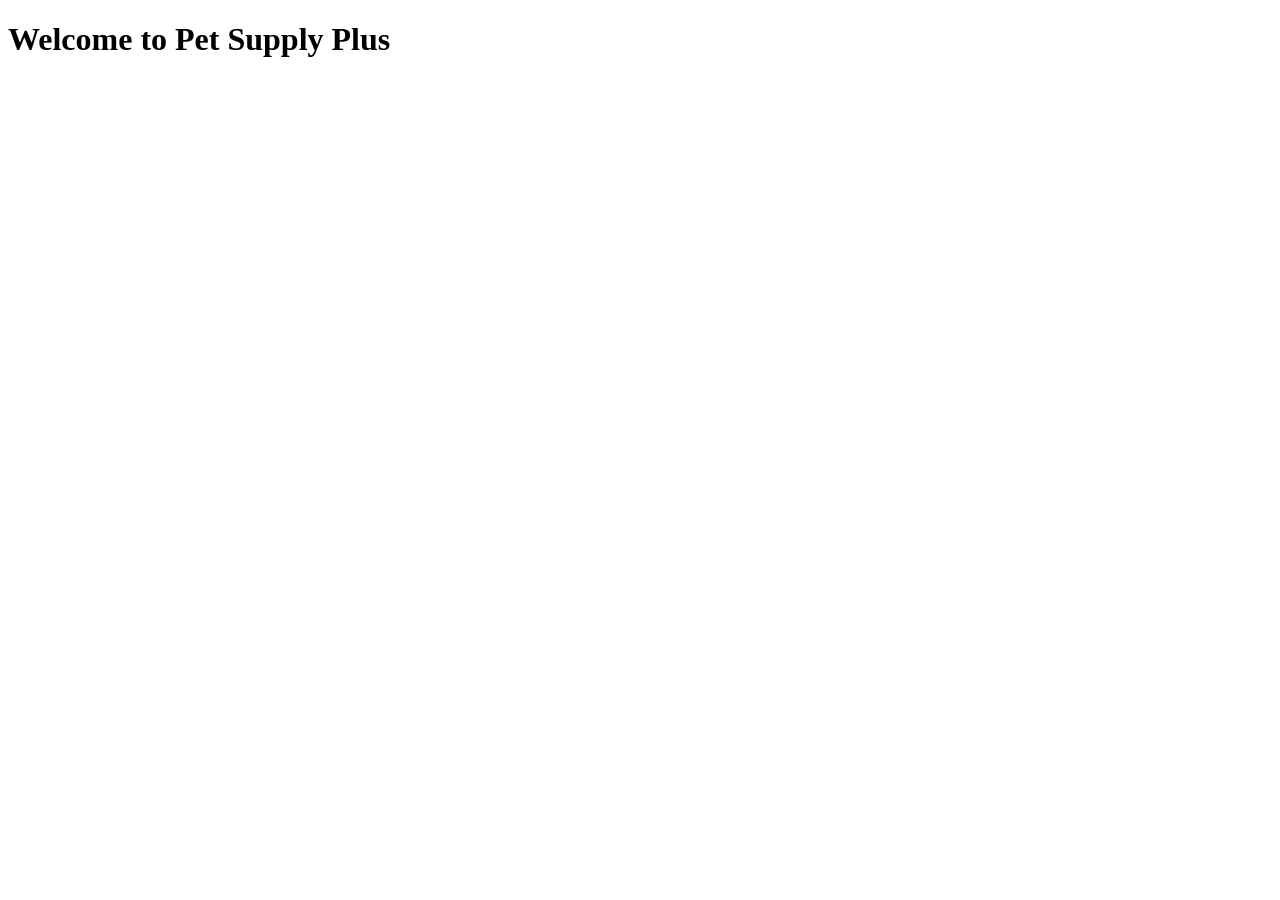
==== index.html @ 04b3ab1e "Add initial HTML files for Pet Supply Plus e-commerce site" ====
<!DOCTYPE html>
<html lang="en">
<head>
    <meta charset="UTF-8">
    <meta name="viewport" content="width=device-width, initial-scale=1.0">
    <title>Pet Supply Plus - Home</title>
    <link rel="stylesheet" href="css/style.css">
</head>
<body>
    <h1>Welcome to Pet Supply Plus</h1>
    <!-- Content Goes Here -->
    <script src="js/main.js"></script>
</body>
</html>
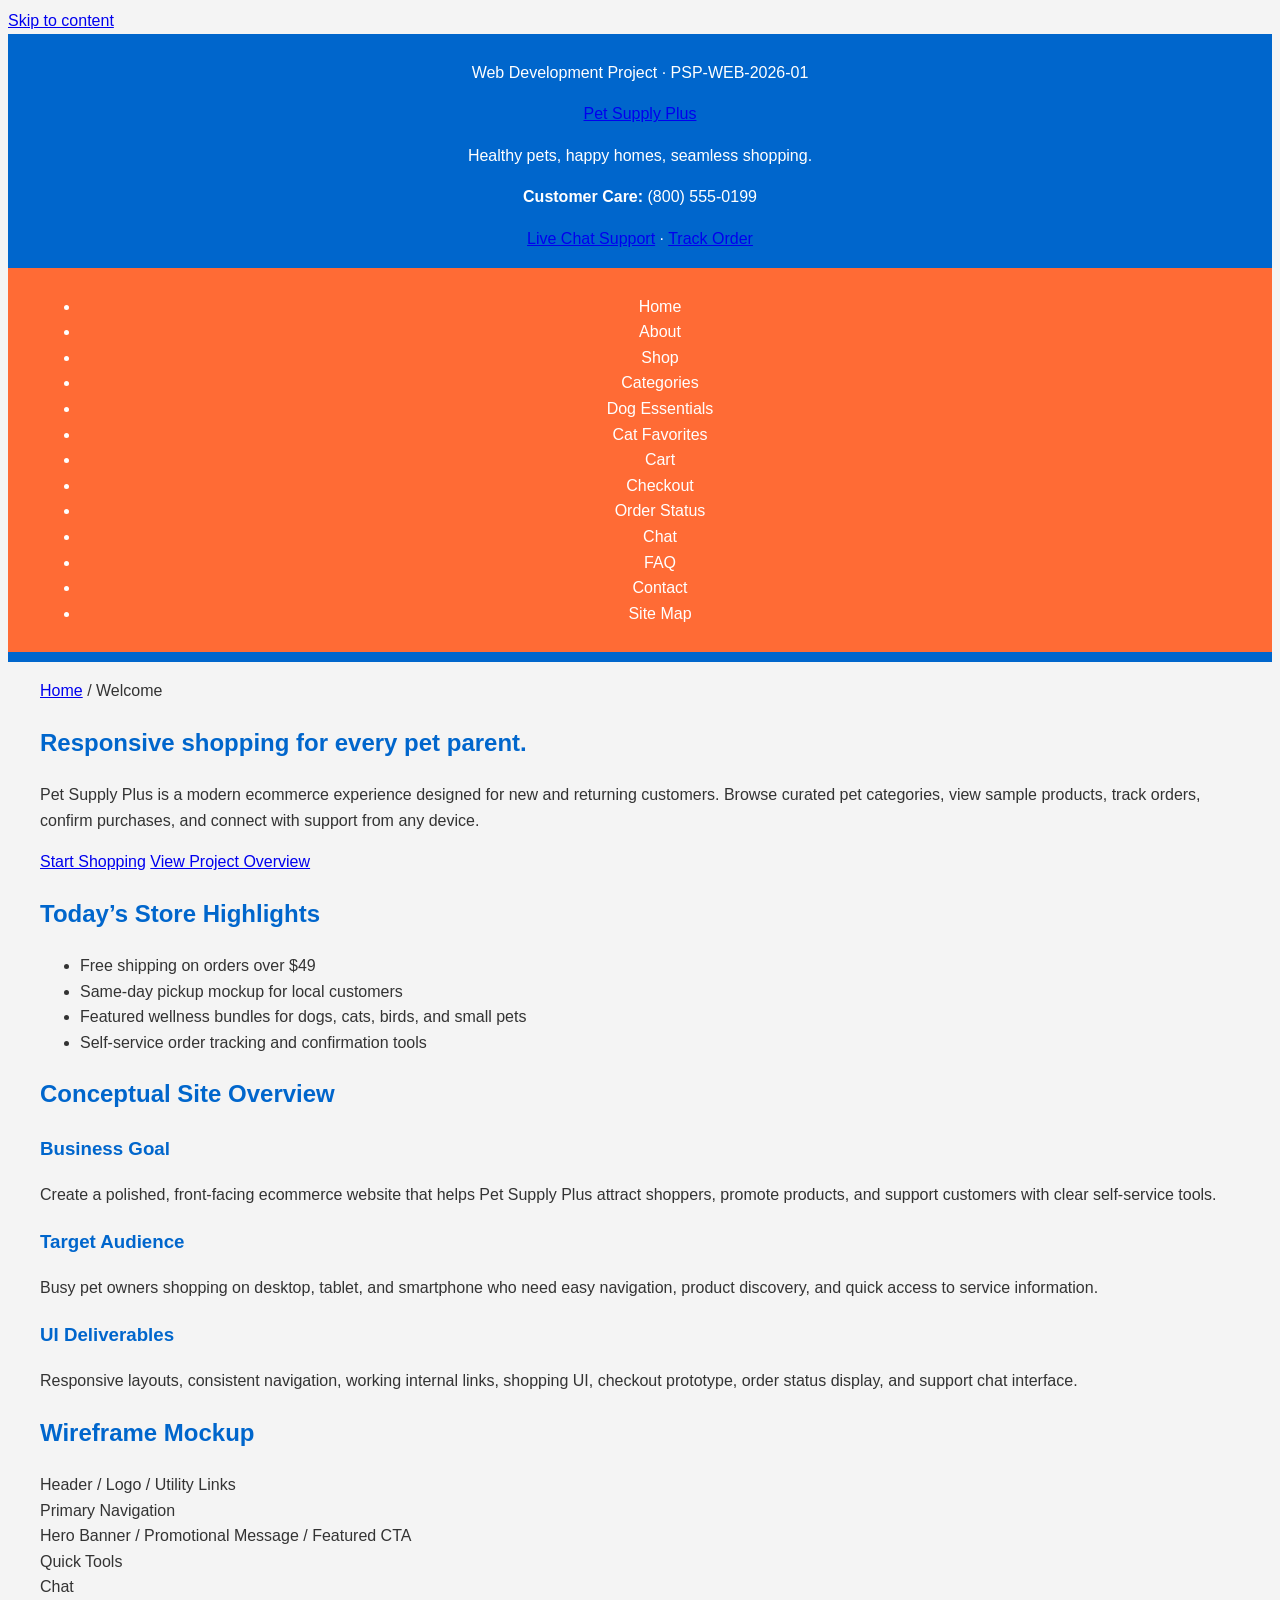
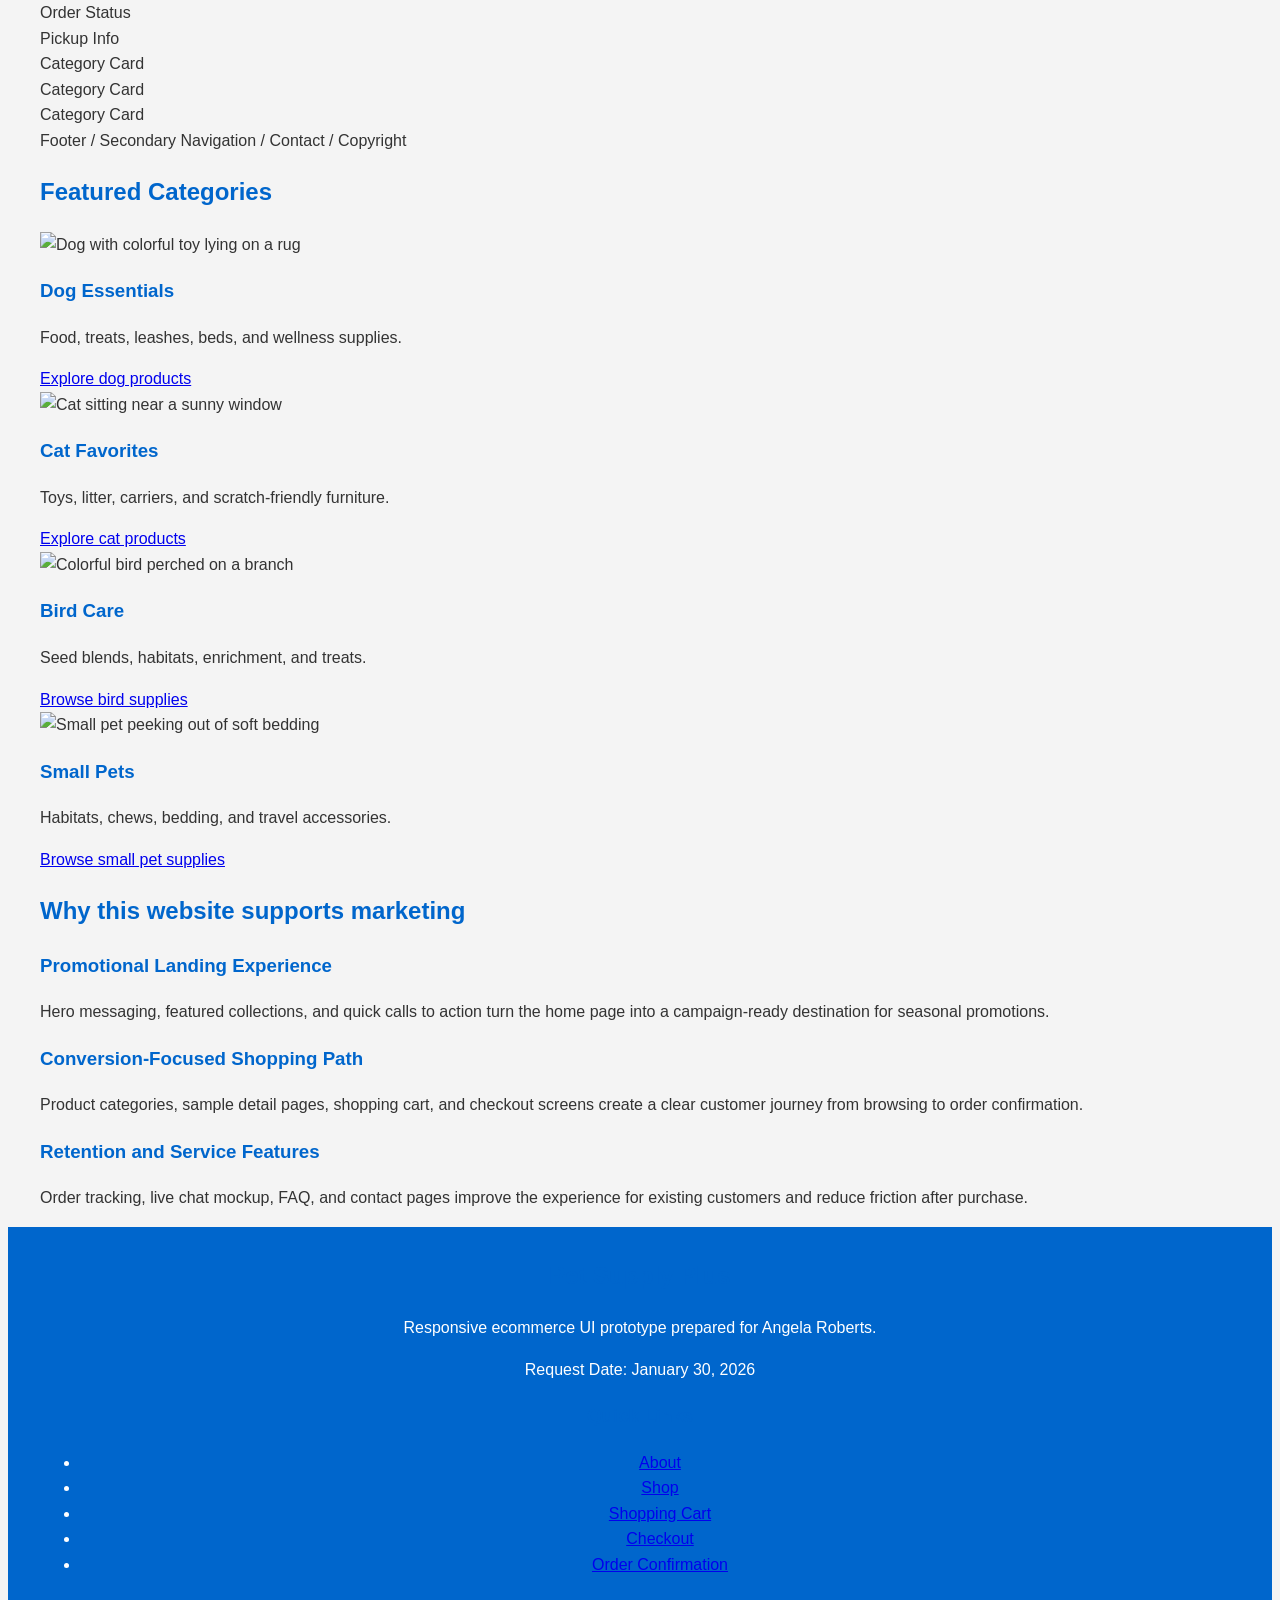
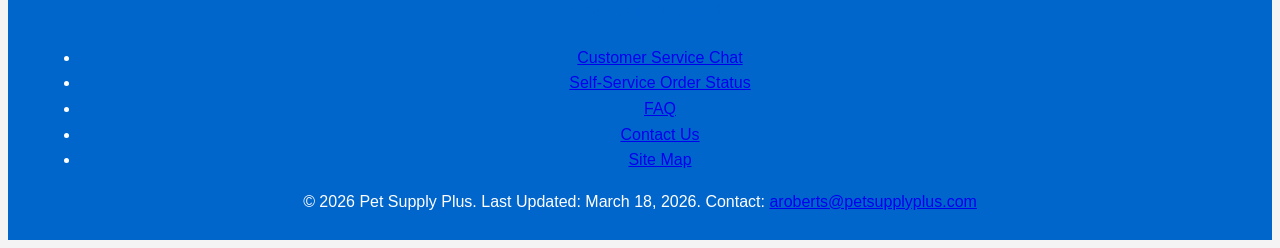
==== commit b8e1e20f: "Create a complete responsive ecommerce prototype website for Pet Supply Plus" ====
--- a/index.html
+++ b/index.html
@@ -1,14 +1,195 @@
 <!DOCTYPE html>
 <html lang="en">
 <head>
-    <meta charset="UTF-8">
-    <meta name="viewport" content="width=device-width, initial-scale=1.0">
-    <title>Pet Supply Plus - Home</title>
-    <link rel="stylesheet" href="css/style.css">
+  <meta charset="UTF-8">
+  <meta name="viewport" content="width=device-width, initial-scale=1.0">
+  <meta name="description" content="Pet Supply Plus responsive ecommerce homepage with featured categories, promotions, and customer-focused shopping tools.">
+  <title>Pet Supply Plus | Home</title>
+  <link rel="stylesheet" href="styles.css">
 </head>
 <body>
-    <h1>Welcome to Pet Supply Plus</h1>
-    <!-- Content Goes Here -->
-    <script src="js/main.js"></script>
+  <a class="skip-link" href="#main-content">Skip to content</a>
+  <header class="site-header">
+    <div class="container header-inner">
+      <div>
+        <p class="eyebrow">Web Development Project · PSP-WEB-2026-01</p>
+        <a class="logo" href="index.html">Pet Supply Plus</a>
+        <p class="tagline">Healthy pets, happy homes, seamless shopping.</p>
+      </div>
+      <div class="header-support">
+        <p><strong>Customer Care:</strong> (800) 555-0199</p>
+        <p><a href="chat.html">Live Chat Support</a> · <a href="order-status.html">Track Order</a></p>
+      </div>
+    </div>
+    <nav class="main-nav" aria-label="Primary Navigation">
+      <div class="container">
+        <ul>
+          <li><a href="index.html" aria-current="page">Home</a></li>
+          <li><a href="about.html">About</a></li>
+          <li><a href="shop.html">Shop</a></li>
+          <li><a href="categories.html">Categories</a></li>
+          <li><a href="product-dogs.html">Dog Essentials</a></li>
+          <li><a href="product-cats.html">Cat Favorites</a></li>
+          <li><a href="cart.html">Cart</a></li>
+          <li><a href="checkout.html">Checkout</a></li>
+          <li><a href="order-status.html">Order Status</a></li>
+          <li><a href="chat.html">Chat</a></li>
+          <li><a href="faq.html">FAQ</a></li>
+          <li><a href="contact.html">Contact</a></li>
+          <li><a href="sitemap.html">Site Map</a></li>
+        </ul>
+      </div>
+    </nav>
+  </header>
+
+  <main id="main-content">
+    <section class="hero">
+      <div class="container hero-grid">
+        <div>
+          <p class="breadcrumb"><a href="index.html">Home</a> / Welcome</p>
+          <h1>Responsive shopping for every pet parent.</h1>
+          <p>Pet Supply Plus is a modern ecommerce experience designed for new and returning customers. Browse curated pet categories, view sample products, track orders, confirm purchases, and connect with support from any device.</p>
+          <div class="button-group">
+            <a class="button" href="shop.html">Start Shopping</a>
+            <a class="button button-secondary" href="about.html">View Project Overview</a>
+          </div>
+        </div>
+        <aside class="card">
+          <h2>Today’s Store Highlights</h2>
+          <ul class="feature-list">
+            <li>Free shipping on orders over $49</li>
+            <li>Same-day pickup mockup for local customers</li>
+            <li>Featured wellness bundles for dogs, cats, birds, and small pets</li>
+            <li>Self-service order tracking and confirmation tools</li>
+          </ul>
+        </aside>
+      </div>
+    </section>
+
+    <section class="section">
+      <div class="container">
+        <h2>Conceptual Site Overview</h2>
+        <div class="grid grid-3">
+          <article class="card">
+            <h3>Business Goal</h3>
+            <p>Create a polished, front-facing ecommerce website that helps Pet Supply Plus attract shoppers, promote products, and support customers with clear self-service tools.</p>
+          </article>
+          <article class="card">
+            <h3>Target Audience</h3>
+            <p>Busy pet owners shopping on desktop, tablet, and smartphone who need easy navigation, product discovery, and quick access to service information.</p>
+          </article>
+          <article class="card">
+            <h3>UI Deliverables</h3>
+            <p>Responsive layouts, consistent navigation, working internal links, shopping UI, checkout prototype, order status display, and support chat interface.</p>
+          </article>
+        </div>
+      </div>
+    </section>
+
+    <section class="section alt-section">
+      <div class="container">
+        <h2>Wireframe Mockup</h2>
+        <div class="wireframe">
+          <div class="wireframe-box">Header / Logo / Utility Links</div>
+          <div class="wireframe-box">Primary Navigation</div>
+          <div class="wireframe-layout">
+            <div class="wireframe-main">Hero Banner / Promotional Message / Featured CTA</div>
+            <div class="wireframe-side">Quick Tools<br>Chat<br>Order Status<br>Pickup Info</div>
+          </div>
+          <div class="wireframe-grid">
+            <div class="wireframe-box">Category Card</div>
+            <div class="wireframe-box">Category Card</div>
+            <div class="wireframe-box">Category Card</div>
+          </div>
+          <div class="wireframe-box">Footer / Secondary Navigation / Contact / Copyright</div>
+        </div>
+      </div>
+    </section>
+
+    <section class="section">
+      <div class="container">
+        <h2>Featured Categories</h2>
+        <div class="grid grid-4">
+          <article class="category-card">
+            <img src="https://images.unsplash.com/photo-1517849845537-4d257902454a?auto=format&fit=crop&w=600&q=80" alt="Dog with colorful toy lying on a rug">
+            <h3>Dog Essentials</h3>
+            <p>Food, treats, leashes, beds, and wellness supplies.</p>
+            <a href="product-dogs.html">Explore dog products</a>
+          </article>
+          <article class="category-card">
+            <img src="https://images.unsplash.com/photo-1519052537078-e6302a4968d4?auto=format&fit=crop&w=600&q=80" alt="Cat sitting near a sunny window">
+            <h3>Cat Favorites</h3>
+            <p>Toys, litter, carriers, and scratch-friendly furniture.</p>
+            <a href="product-cats.html">Explore cat products</a>
+          </article>
+          <article class="category-card">
+            <img src="https://images.unsplash.com/photo-1444464666168-49d633b86797?auto=format&fit=crop&w=600&q=80" alt="Colorful bird perched on a branch">
+            <h3>Bird Care</h3>
+            <p>Seed blends, habitats, enrichment, and treats.</p>
+            <a href="categories.html">Browse bird supplies</a>
+          </article>
+          <article class="category-card">
+            <img src="https://images.unsplash.com/photo-1425082661705-1834bfd09dca?auto=format&fit=crop&w=600&q=80" alt="Small pet peeking out of soft bedding">
+            <h3>Small Pets</h3>
+            <p>Habitats, chews, bedding, and travel accessories.</p>
+            <a href="categories.html">Browse small pet supplies</a>
+          </article>
+        </div>
+      </div>
+    </section>
+
+    <section class="section alt-section">
+      <div class="container">
+        <h2>Why this website supports marketing</h2>
+        <div class="grid grid-3">
+          <article class="card">
+            <h3>Promotional Landing Experience</h3>
+            <p>Hero messaging, featured collections, and quick calls to action turn the home page into a campaign-ready destination for seasonal promotions.</p>
+          </article>
+          <article class="card">
+            <h3>Conversion-Focused Shopping Path</h3>
+            <p>Product categories, sample detail pages, shopping cart, and checkout screens create a clear customer journey from browsing to order confirmation.</p>
+          </article>
+          <article class="card">
+            <h3>Retention and Service Features</h3>
+            <p>Order tracking, live chat mockup, FAQ, and contact pages improve the experience for existing customers and reduce friction after purchase.</p>
+          </article>
+        </div>
+      </div>
+    </section>
+  </main>
+
+  <footer class="site-footer">
+    <div class="container footer-grid">
+      <div>
+        <h2>Pet Supply Plus</h2>
+        <p>Responsive ecommerce UI prototype prepared for Angela Roberts.</p>
+        <p>Request Date: January 30, 2026</p>
+      </div>
+      <div>
+        <h3>Quick Links</h3>
+        <ul class="footer-links">
+          <li><a href="about.html">About</a></li>
+          <li><a href="shop.html">Shop</a></li>
+          <li><a href="cart.html">Shopping Cart</a></li>
+          <li><a href="checkout.html">Checkout</a></li>
+          <li><a href="order-confirmation.html">Order Confirmation</a></li>
+        </ul>
+      </div>
+      <div>
+        <h3>Customer Support</h3>
+        <ul class="footer-links">
+          <li><a href="chat.html">Customer Service Chat</a></li>
+          <li><a href="order-status.html">Self-Service Order Status</a></li>
+          <li><a href="faq.html">FAQ</a></li>
+          <li><a href="contact.html">Contact Us</a></li>
+          <li><a href="sitemap.html">Site Map</a></li>
+        </ul>
+      </div>
+    </div>
+    <div class="container footer-meta">
+      <p>© 2026 Pet Supply Plus. Last Updated: March 18, 2026. Contact: <a href="mailto:aroberts@petsupplyplus.com">aroberts@petsupplyplus.com</a></p>
+    </div>
+  </footer>
 </body>
 </html>
--- a/styles.css
+++ b/styles.css
@@ -0,0 +1,110 @@
+.container {
+    width: 100%;
+    max-width: 1200px;
+    margin: 0 auto;
+    padding: 0 15px;
+}
+
+body {
+    font-family: Arial, sans-serif;
+    line-height: 1.6;
+    color: #333;
+    background-color: #f4f4f4;
+}
+
+h1, h2, h3 {
+    color: #0066cc;
+}
+
+header {
+    background: #0066cc;
+    color: #fff;
+    padding: 10px 0;
+    text-align: center;
+}
+
+nav {
+    background: #ff6b35;
+    padding: 10px 0;
+}
+
+nav a {
+    color: white;
+    padding: 10px 15px;
+    text-decoration: none;
+}
+
+nav a:hover {
+    background: #005bb5;
+}
+
+.product-grid {
+    display: grid;
+    grid-template-columns: repeat(auto-fill, minmax(250px, 1fr));
+    gap: 20px;
+    margin-top: 20px;
+}
+
+.product-item {
+    border: 1px solid #ddd;
+    border-radius: 5px;
+    padding: 10px;
+    background: white;
+}
+
+footer {
+    background: #0066cc;
+    color: white;
+    text-align: center;
+    padding: 10px 0;
+    position: relative;
+    bottom: 0;
+    width: 100%;
+}
+
+/* Responsive Styles */
+@media (max-width: 768px) {
+    nav {
+        text-align: center;
+    }
+
+    .product-grid {
+        grid-template-columns: repeat(auto-fill, minmax(180px, 1fr));
+    }
+}
+
+@media (max-width: 480px) {
+    header {
+        font-size: 1.5em;
+    }
+
+    footer {
+        font-size: 0.8em;
+    }
+}
+
+/* Form Styles */
+form {
+    display: flex;
+    flex-direction: column;
+    margin-top: 15px;
+}
+
+form input, form textarea, form select {
+    padding: 10px;
+    margin-bottom: 10px;
+    border: 1px solid #ccc;
+    border-radius: 5px;
+}
+
+form button {
+    background: #2ecc71;
+    color: white;
+    border: none;
+    padding: 10px;
+    cursor: pointer;
+}
+
+form button:hover {
+    background: #28b463;
+}
